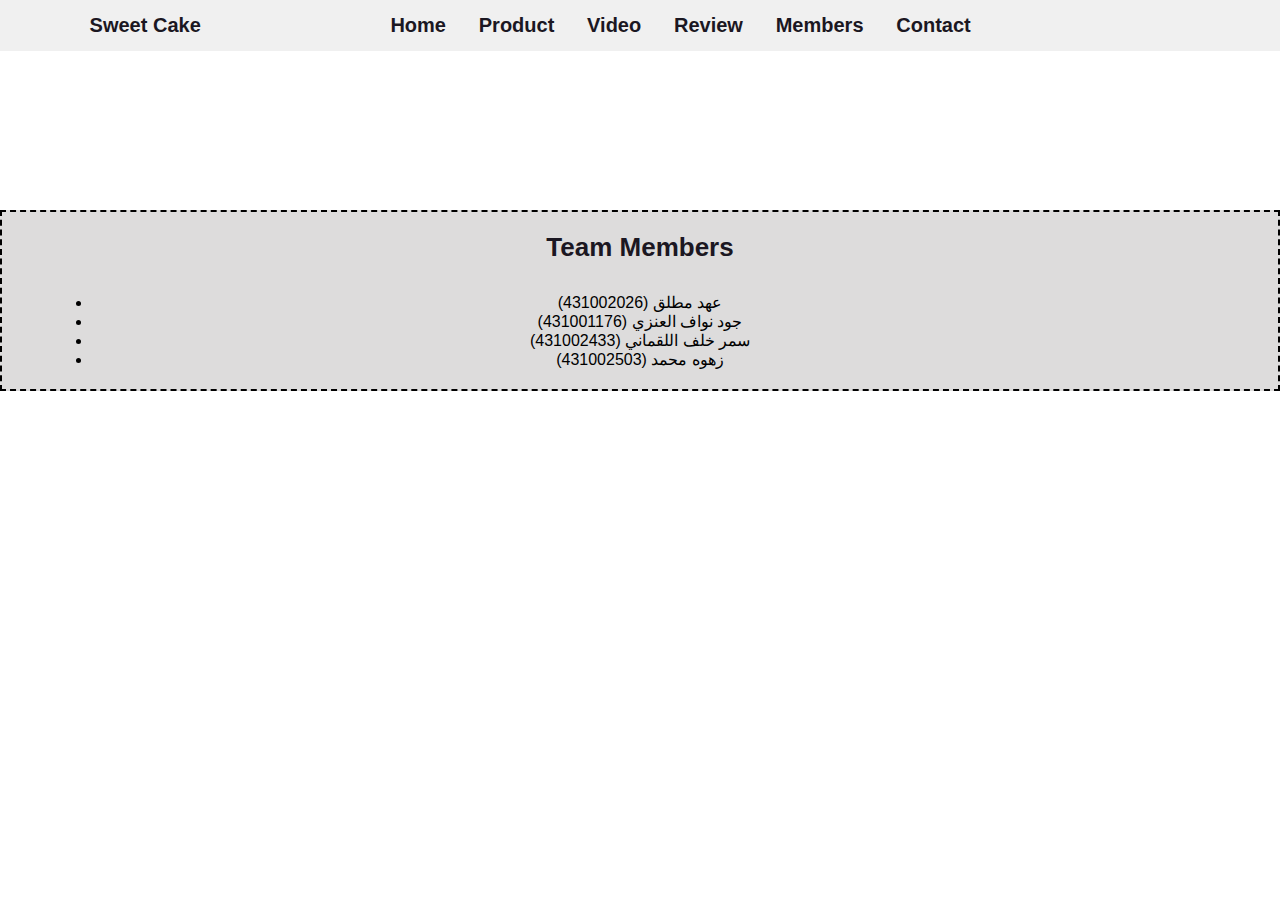
==== members.html @ ed4a764c "Add files via upload" ====
<!DOCTYPE html>
<html lang="en">

<head>
    <meta charset="UTF-8">
    <meta http-equiv="X-UA-Compatible" content="IE=edge">
    <meta name="viewport" content="width=device-width, initial-scale=1.0">
    <title>Members</title>



    <!-- cdn icon link  -->
    <link rel="stylesheet" href="https://cdnjs.cloudflare.com/ajax/libs/font-awesome/5.15.4/css/all.min.css">
    <!-- custom css file  -->
    <link rel="stylesheet" href="style.css">
    <style>
        #Team_Members {
            margin-top: 210px;
            background-color: rgb(221, 220, 220);
            border: 2px dashed black;
        }
        
        #members-list {
            text-align: center;
        }
    </style>
</head>

<body>

    <!-- header section start here  -->
    <header class="header">
        <div class="logoContent">
            <h1 class="logoName">Sweet Cake </h1>
        </div>

        <nav class="navbar">
            <a href="index.html">home</a>
            <a href="product.html">product</a>
            <a href="video.html">Video</a>
            <a href="review.html">review</a>
            <a href="members.html">Members</a>
            <a href="contcatUs.html">contact</a>
        </nav>

        <div class="icon">
            <i class="fas fa-bars" id="menu-bar"></i>
        </div>


    </header>
    <!-- header section end here  -->
    <section class="contact" id="Team_Members">

        <h1 class="heading">Team Members </h1>

        <div class="row">

            <div class="team_members" style="font-size: medium;">

                <ul id="members-list">

                    <li>سمر خلف اللقماني (431002433)</li>
                    <li>عهد مطلق (431002026)</li>
                    <li>زهوه محمد (431002503)</li>
                    <li>جود نواف العنزي (431001176)</li>

                </ul>
            </div>




        </div>
        <script src="index.js"></script>

    </section>
</body>

</html>
---- style.css ----
:root {
    --black: #1B1722;
    --white: #F0F0F0;
    --box-shadow: 0px 4px 4px rgba(0, 0, 0, 0.25);
}

* {
    font-family: 'Quicksand', sans-serif;
    margin: 0;
    padding: 0;
    box-sizing: border-box;
    outline: none;
    border: none;
    text-decoration: none;
    text-transform: capitalize;
    transition: .2s linear;
}

html {
    font-size: 62.5%;
    overflow-x: hidden;
    scroll-padding-top: 7rem;
    scroll-behavior: smooth;
}

.header {
    top: 0;
    right: 0;
    left: 0;
    background-color: var(--white);
    display: flex;
    align-items: center;
    justify-content: space-between;
    position: fixed;
    padding: 1.4rem 7%;
    z-index: 999;
}

.header .logoContent {
    display: flex;
    align-items: center;
}

.header .logoContent .logoName {
    color: var(--black);
    font-size: 2rem;
    font-weight: bolder;
}

.header .navbar a {
    font-size: 2rem;
    margin-right: 3rem;
    color: var(--black);
    font-weight: bold;
}

.header .navbar a:hover {
    border-bottom: .1rem solid var(--black);
    padding-bottom: .4rem;
}

.header .icon i {
    font-size: 2rem;
    margin-right: 2rem;
    color: var(--black);
    cursor: pointer;
}

#menu-bar {
    display: none;
}

.home {
    min-height: 100vh;
    display: flex;
    align-items: center;
    background: url(images/new.jpg) no-repeat;
    background-size: cover;
    background-position: center center;
}

.home .homeContent {
    width: 50%;
    float: left;
    text-align: center;
    padding: 4rem;
}

.home .homeContent h2 {
    font-size: 7rem;
    font-weight: bolder;
    margin-bottom: 2rem;
    line-height: 7rem;
    color: var(--black);
    text-shadow: var(--box-shadow);
}

.home .homeContent p {
    font-size: 1.8rem;
    line-height: 2;
    margin-bottom: 2rem;
}

.home .homeContent .home-btn {
    height: 3rem;
}

.home .homeContent .home-btn button {
    font-size: 1.8rem;
    background-color: var(--black);
    color: var(--white);
    border-radius: .7rem;
    padding: .7rem 2.4rem;
    cursor: pointer;
}

.home .homeContent .home-btn button:hover {
    font-size: 2rem;
}

section {
    padding: 2rem 7%;
}

.heading {
    text-align: center;
    font-size: 2.6rem;
    margin-bottom: 3rem;
    color: var(--black);
}


/* Featured Product */

.featured-product-section {
    display: flex;
    flex-direction: column;
    justify-content: space-between;
    align-items: center;
    background-color: rgb(249, 249, 249);
    padding-top: 5rem;
    padding-bottom: 5rem;
}

.featured-product-section>p {
    text-align: center;
    margin-bottom: 2rem;
}

.featured-product>img {
    height: 300px;
    width: 390px;
}

.featured-text-part {
    background-color: #fff;
    padding: 0.5rem;
}

.featured-text-part .price {
    color: gray;
}

.featured-product {
    box-shadow: 0px 5px 30px 5px rgba(0, 0, 0, 0.11);
    margin-top: 44px;
}

.featured-container {
    display: flex;
    justify-content: space-around;
    align-items: center;
    flex-wrap: wrap;
    width: 80%;
    margin-top: 2rem;
}


/* media queries for web responsive */

@media (max-width:991px) {
    html {
        font-size: 55%;
    }
    .header {
        padding: 1.3rem 3rem;
    }
    .home .homeContent {
        margin-left: 0;
        width: 80%;
    }
}

@media (max-width:768px) {
    #menu-bar {
        display: inline-block;
    }
    .header .navbar {
        position: absolute;
        top: 100%;
        right: -100%;
        width: 25rem;
        background-color: var(--white);
        height: 80vh;
    }
    .header .navbar.active {
        right: 0;
    }
    .header .navbar a {
        display: block;
        font-size: 2rem;
        color: black;
        margin: 1.5rem;
    }
    .home .homeContent {
        margin-left: 0;
        width: 90%;
    }
}

@media (max-width:600px) {
    html {
        font-size: 50%;
    }
}

@media (max-width: 795px) {
    .featured-product {
        margin: 1rem;
    }
}

@media (max-width: 515px) {
    .featured-product-section>p {
        font-size: 12px;
    }
}
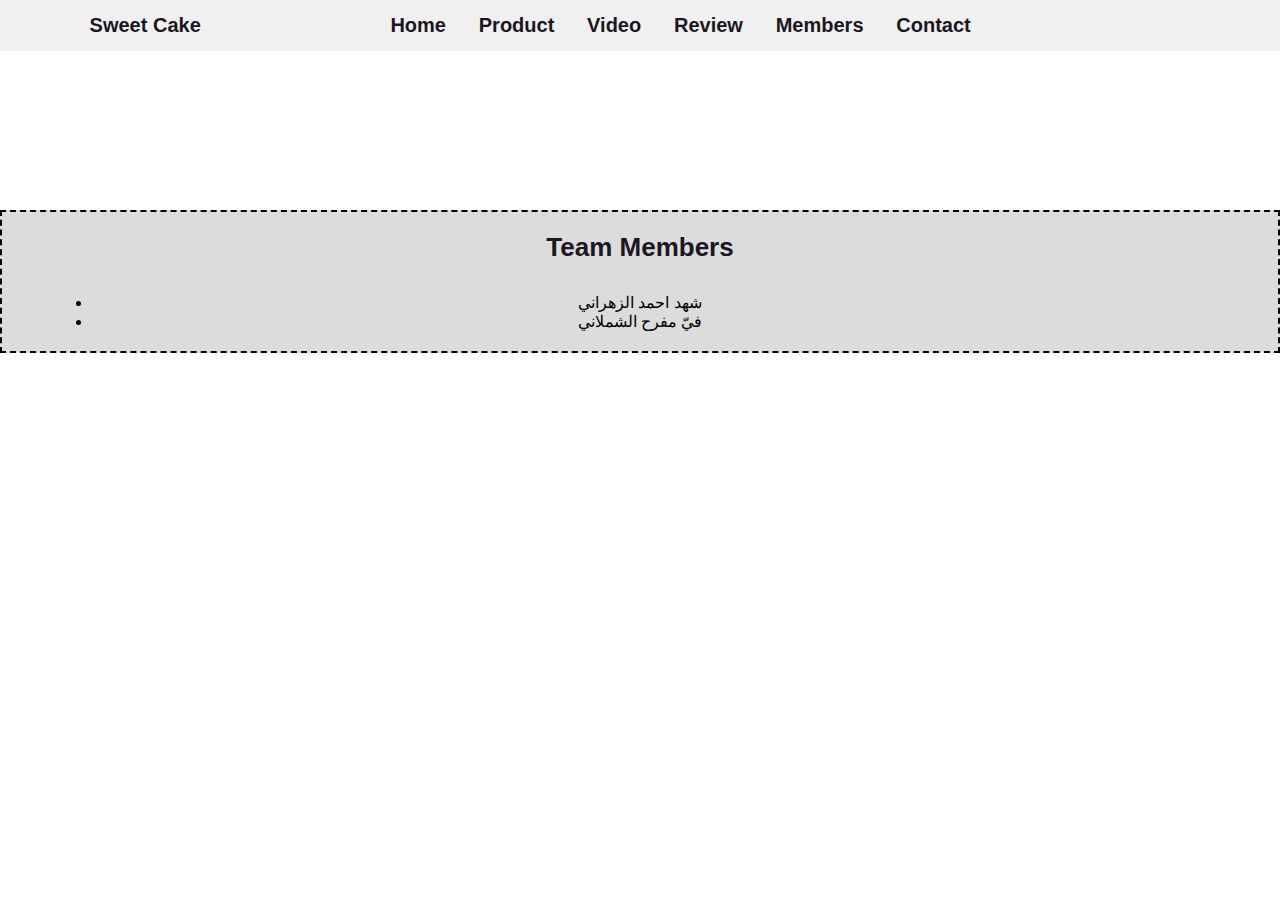
==== commit 0a6aa3a8: "Update members.html" ====
--- a/members.html
+++ b/members.html
@@ -60,10 +60,9 @@
 
                 <ul id="members-list">
 
-                    <li>سمر خلف اللقماني (431002433)</li>
-                    <li>عهد مطلق (431002026)</li>
-                    <li>زهوه محمد (431002503)</li>
-                    <li>جود نواف العنزي (431001176)</li>
+                    <li> فيّ مفرح الشملاني </li>
+                    <li>شهد احمد الزهراني</li>
+                  
 
                 </ul>
             </div>
